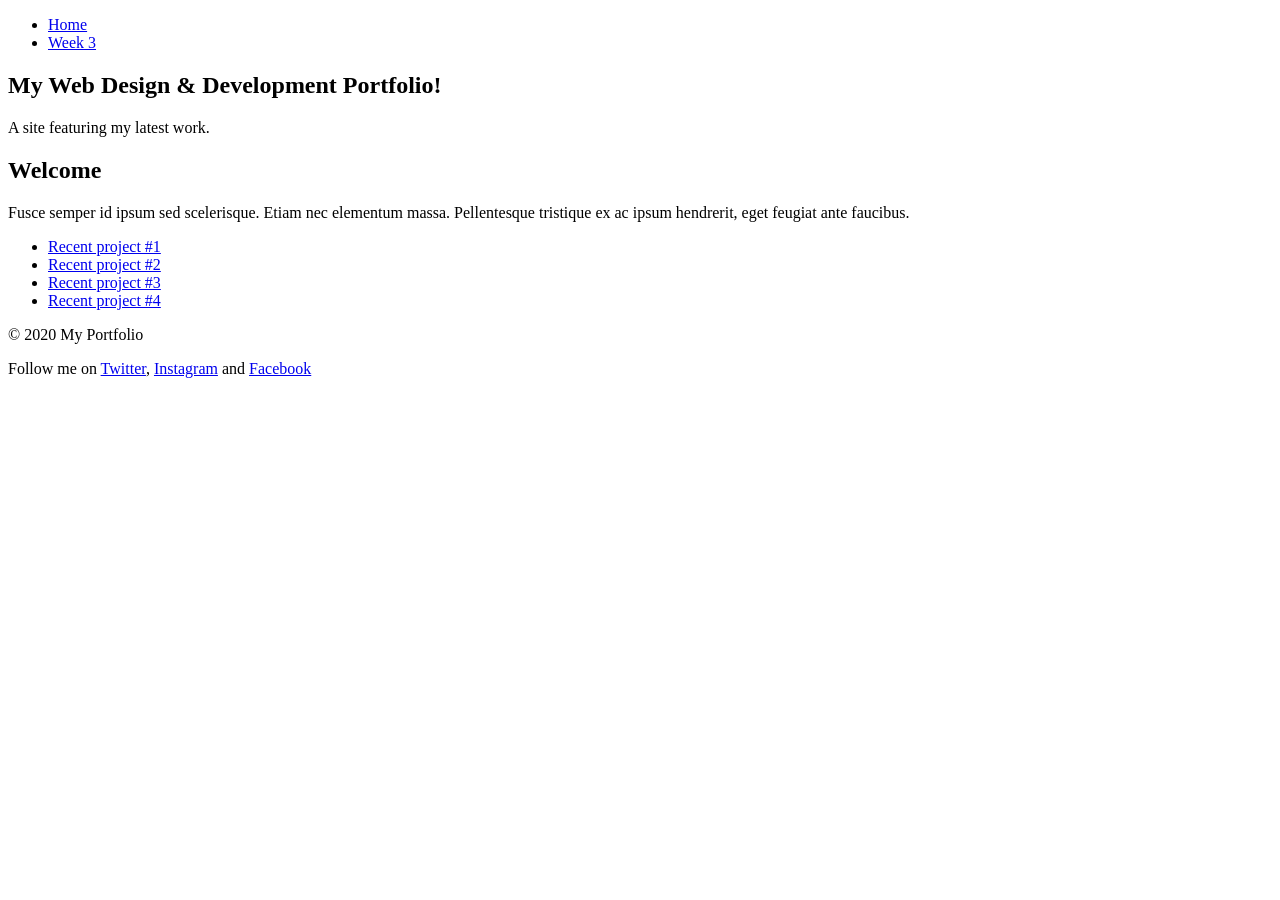
==== index.html @ d1c49fa1 "index html for MyDevBlog" ====
<!DOCTYPE html>
<html>

<head>
  <title>My Portfolio</title>
  <link rel="stylesheet" href="style.css">
</head>

<body>
  <nav>
    <ul>
      <li><a href="#">Home</a></li>
      <li><a href="week03.html">Week 3</a></li>
    </ul>
  </nav>
  
  <section class="banner">
    <h1>My Web Design &amp; Development Portfolio!</h1>
    <p>A site featuring my latest work.</p>
  </section>

  <section class="project">
    <h2>Welcome</h2>
    <p>Fusce semper id ipsum sed scelerisque. Etiam nec elementum massa. Pellentesque tristique ex ac ipsum hendrerit,
      eget feugiat ante faucibus.</p>

    <ul>
      <li><a href="week03.html">Recent project #1</a></li>
      <li><a href="#">Recent project #2</a></li>
      <li><a href="#">Recent project #3</a></li>
      <li><a href="#">Recent project #4</a></li>
    </ul>
  </section>

  <footer>
    <div>
      <p>&copy; 2020 My Portfolio</p>
    </div>
    
    <div>
      <p>Follow me on <a href="#">Twitter</a>, <a href="#">Instagram</a> and <a href="#">Facebook</a></p>
    </div>
    
  </footer>
  
</body>

</html>
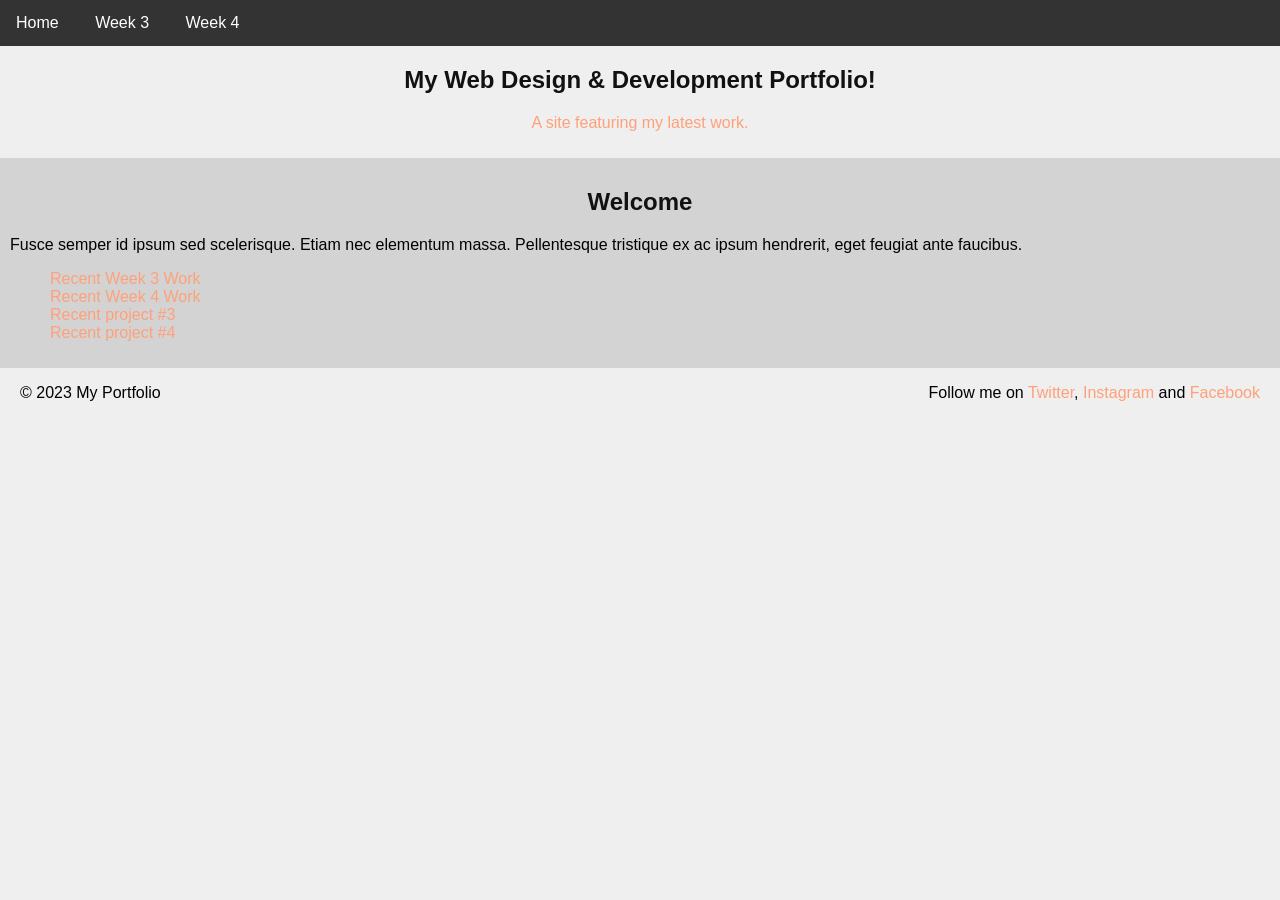
==== commit 26d871b8: "add week04 in nav" ====
--- a/index.html
+++ b/index.html
@@ -9,8 +9,9 @@
 <body>
   <nav>
     <ul>
-      <li><a href="#">Home</a></li>
+      <li><a href="index.html">Home</a></li>
       <li><a href="week03.html">Week 3</a></li>
+      <li><a href="week04.html">Week 4</a></li>
     </ul>
   </nav>
   
@@ -25,8 +26,8 @@
       eget feugiat ante faucibus.</p>
 
     <ul>
-      <li><a href="week03.html">Recent project #1</a></li>
-      <li><a href="#">Recent project #2</a></li>
+      <li><a href="week03.html">Recent Week 3 Work</a></li>
+      <li><a href="week04.html">Recent Week 4 Work</a></li>
       <li><a href="#">Recent project #3</a></li>
       <li><a href="#">Recent project #4</a></li>
     </ul>
@@ -34,7 +35,7 @@
 
   <footer>
     <div>
-      <p>&copy; 2020 My Portfolio</p>
+      <p>&copy; 2023 My Portfolio</p>
     </div>
     
     <div>
--- a/style.css
+++ b/style.css
@@ -0,0 +1,137 @@
+body{
+    font-family: Arial;
+    background-color: #0101;
+    margin: 0;
+    padding: 0;
+  }
+  
+  nav ul{
+    margin: 0;
+    padding: 0;
+    background-color: #333;
+  }
+  
+  nav ul li {
+    list-style-type: none;
+    display: inline-block;
+  }
+  
+  nav a{
+    text-decoration: none;
+    display: block;
+    color: white;
+    text-align: center;
+    padding: 14px 16px;
+  }
+  
+  nav a:hover {
+    background-color: lightsalmon;
+  }
+  
+  h1, h2{
+    text-align: center;
+    color: #111;
+  }
+  
+  .banner p{
+    text-align: center;
+    color: lightsalmon;
+    padding-bottom: 10px;
+  }
+  
+  .project{
+    background-color: lightgray;
+    padding:10px;
+  }
+  
+  li{
+    list-style-type: none;
+  }
+  
+  a{
+    text-decoration: none;
+    color: lightsalmon;
+  }
+  
+  a:hover {
+    color: #111;
+  }
+  
+  footer{
+    display: flex;
+    justify-content: space-between;
+    padding: 0 20px;
+  }
+  
+  
+  form {
+    background-color: #fff;
+    padding: 20px;
+    border-radius: 5px;
+    box-shadow: 0 0 10px rgba(0, 0, 0, 0.1);
+    width: 400px;
+  }
+  
+  input[type="text"],
+  input[type="date"],
+  input[type="time"],
+  textarea,
+  input[type="submit"] {
+    width: 100%;
+    padding: 8px;
+    margin: 5px 0;
+    border: 1px solid #ccc;
+    border-radius: 3px;
+    box-sizing: border-box;
+  }
+  
+  input[type="radio"],
+  input[type="checkbox"] {
+    margin-right: 5px;
+  }
+  
+  input[type="submit"] {
+    background-color: lightpink;
+    color: white;
+    border: none;
+    border-radius: 4px;
+    cursor: pointer;
+  }
+  
+  input[type="submit"]:hover {
+    background-color: hotpink;
+  }
+
+  .split.image {
+    height: auto;
+  }
+
+  img {
+    width: 100%; 
+    height: auto; 
+    object-fit: contain; 
+  }
+
+    .button {
+    display: block;
+    background-color: green;
+    text-align: center;
+    text-decoration: none;
+    color: white;
+    padding: 10px 0;
+  }
+
+@media (min-width: 720px) {
+  .container {
+    display: flex;
+  }
+
+  .split {
+    width: 50%;
+  }
+
+  .content{
+    margin: auto 20px;
+  }
+
+  }
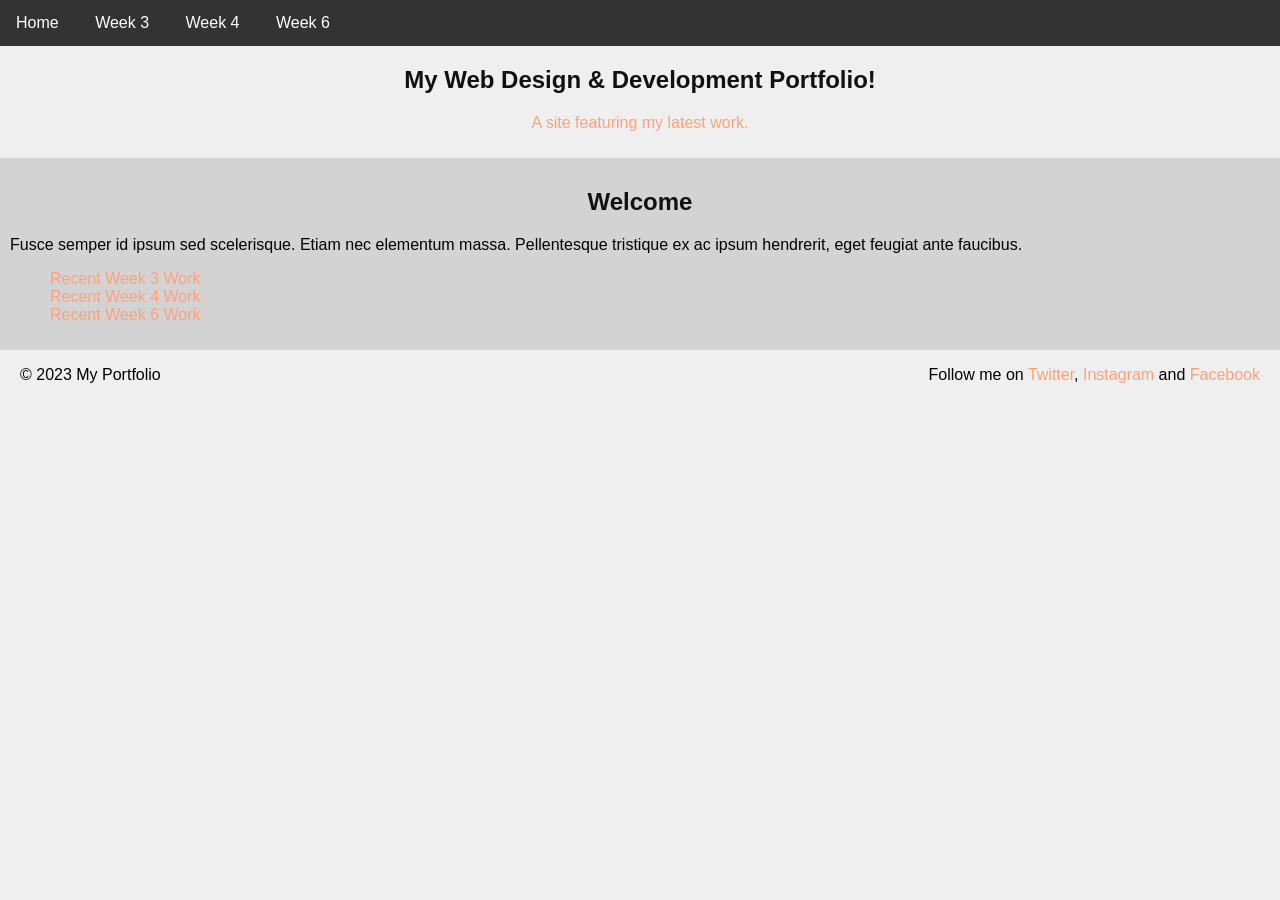
==== commit 4af5b5ba: "add week 6 link" ====
--- a/index.html
+++ b/index.html
@@ -12,6 +12,7 @@
       <li><a href="index.html">Home</a></li>
       <li><a href="week03.html">Week 3</a></li>
       <li><a href="week04.html">Week 4</a></li>
+      <li><a href="week06.html">Week 6</a></li>
     </ul>
   </nav>
   
@@ -28,8 +29,7 @@
     <ul>
       <li><a href="week03.html">Recent Week 3 Work</a></li>
       <li><a href="week04.html">Recent Week 4 Work</a></li>
-      <li><a href="#">Recent project #3</a></li>
-      <li><a href="#">Recent project #4</a></li>
+      <li><a href="week06.html">Recent Week 6 Work</a></li>
     </ul>
   </section>
 
@@ -43,7 +43,6 @@
     </div>
     
   </footer>
-  
 </body>
 
 </html>
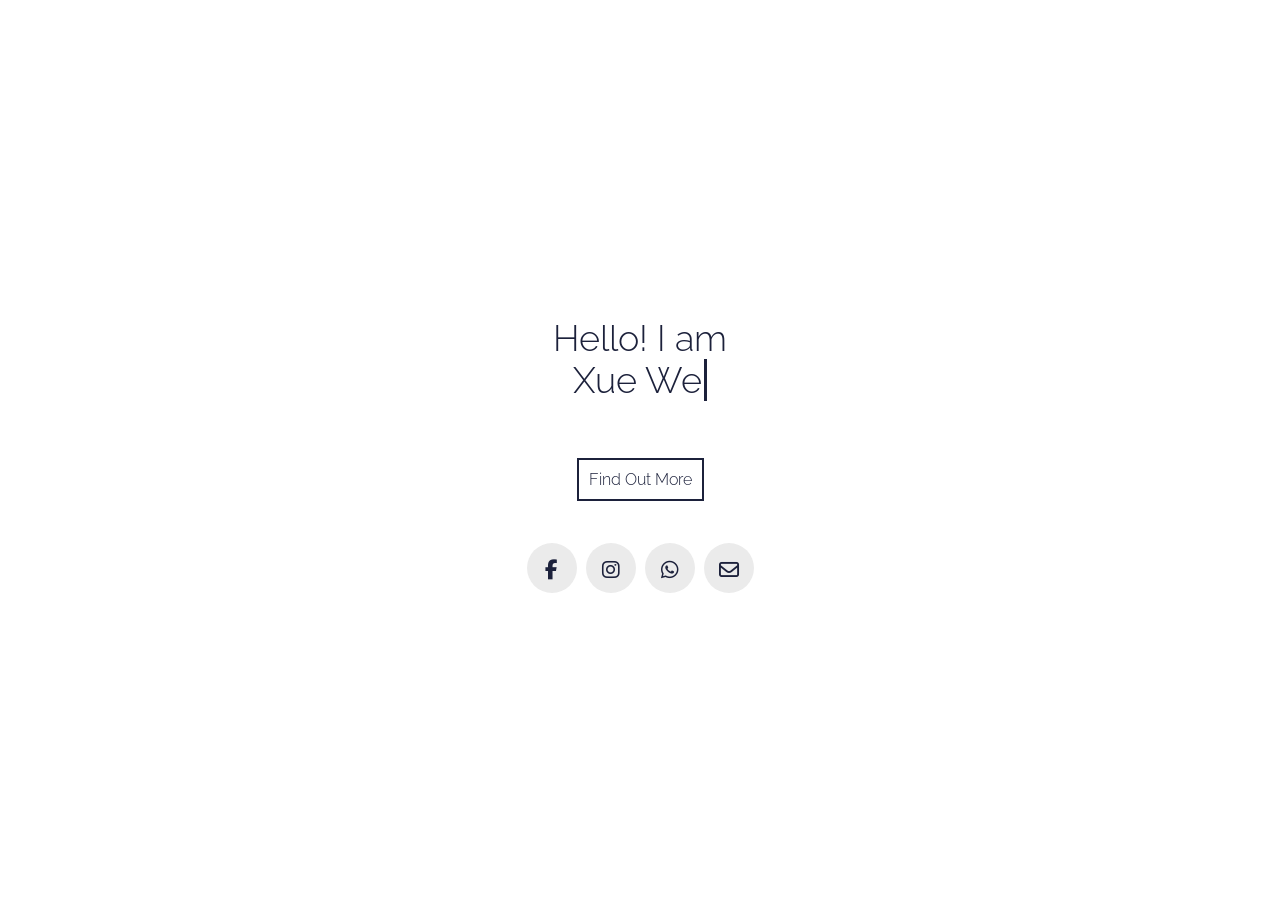
==== commit 26a19bad: "update DevWeb design" ====
--- a/index.html
+++ b/index.html
@@ -1,48 +1,50 @@
 <!DOCTYPE html>
-<html>
+<html lang="en">
+<head>
+  <meta charset="UTF-8">
+  <meta name="viewport" content="width=device-width, initial-scale=1.0">
+  <title>Wenya's Dev Web</title>
 
-<head>
-  <title>My Portfolio</title>
-  <link rel="stylesheet" href="style.css">
+  <!-- CSS -->
+  <link rel="stylesheet" href="css/style.css" />
+
+  <!-- GOOGLE FONT -->
+  <link rel="preconnect" href="https://fonts.googleapis.com" />
+  <link rel="preconnect" href="https://fonts.gstatic.com" crossorigin />
+  <link
+    href="https://fonts.googleapis.com/css2?family=Poppins&family=Raleway:wght@100;200;300;500&display=swap"
+    rel="stylesheet"
+  />
+
+  <!-- FA-BRANDS -->
+  <link
+    rel="stylesheet"
+    href="https://cdnjs.cloudflare.com/ajax/libs/font-awesome/6.1.1/css/all.min.css"
+  />
+
 </head>
+<body>
+  <main>
+    <section class="container">
+      <div class="typing-animation">
+        <p>Hello! I am</p>
+        <p>
+          <span class="typing-text"></span><span class="cursor">&nbsp;</span>
+        </p>
+        <div class="home-btn">
+          <a href="portfolio.html" class="btn">Find Out More</a>
+        </div>
 
-<body>
-  <nav>
-    <ul>
-      <li><a href="index.html">Home</a></li>
-      <li><a href="week03.html">Week 3</a></li>
-      <li><a href="week04.html">Week 4</a></li>
-      <li><a href="week06.html">Week 6</a></li>
-    </ul>
-  </nav>
+        <div class="social">
+          <a href="https://www.facebook.com/xuewenya/"><i class="fa-brands fa-facebook-f"></i></a>
+          <a href="https://www.instagram.com/wenya0326/"><i class="fa-brands fa-instagram"></i></a>
+          <a href="https://chatwith.io/s/wen-ya"><i class="fa-brands fa-whatsapp"></i></i></a>
+          <a href="mailto:wenyaxue326@gmail.com"><i class="fa-regular fa-envelope"></i></a>
+        </div>
+      </div>
+    </section>
+  </main>
+  <script src="js/script.js"></script>
   
-  <section class="banner">
-    <h1>My Web Design &amp; Development Portfolio!</h1>
-    <p>A site featuring my latest work.</p>
-  </section>
-
-  <section class="project">
-    <h2>Welcome</h2>
-    <p>Fusce semper id ipsum sed scelerisque. Etiam nec elementum massa. Pellentesque tristique ex ac ipsum hendrerit,
-      eget feugiat ante faucibus.</p>
-
-    <ul>
-      <li><a href="week03.html">Recent Week 3 Work</a></li>
-      <li><a href="week04.html">Recent Week 4 Work</a></li>
-      <li><a href="week06.html">Recent Week 6 Work</a></li>
-    </ul>
-  </section>
-
-  <footer>
-    <div>
-      <p>&copy; 2023 My Portfolio</p>
-    </div>
-    
-    <div>
-      <p>Follow me on <a href="#">Twitter</a>, <a href="#">Instagram</a> and <a href="#">Facebook</a></p>
-    </div>
-    
-  </footer>
 </body>
-
 </html>
--- a/css/style.css
+++ b/css/style.css
@@ -0,0 +1,588 @@
+* {
+  margin: 0;
+  padding: 0;
+  box-sizing: border-box;
+}
+
+img {
+  width: 100%;
+  display: block;
+}
+
+body {
+  font-family: "Raleway", sans-serif;
+  font-weight: 400;
+  overflow-x: hidden;
+  color: #1c213b;
+}
+
+h2 {
+  font-family: "Raleway", sans-serif;
+  font-size: 30px;
+  font-weight: 400;
+  padding: 10px 0;
+}
+
+h3 {
+  font-family: "Raleway", sans-serif;
+  font-size: 20px;
+  font-weight: 400;
+}
+
+h4 {
+  font-family: "Raleway", sans-serif;
+  font-weight: 400;
+  font-size: 18px;
+  padding-top: 20px;
+}
+
+/* index page typing animation */
+.container {
+  margin-top: 50px;
+  font-size: 36px;
+  min-height: 90vh;
+  display: flex;
+  justify-content: center;
+  align-items: center;
+  text-align: center;
+  font-family: "Raleway", sans-serif;
+  font-weight: 300;
+}
+
+.cursor,
+.logo-cursor {
+  display: inline-block;
+  width: 3px;
+  background-color: #1c213b;
+  margin-left: 2px;
+  animation: blink 1s infinite;
+}
+
+.typing {
+  animation: none;
+}
+
+@keyframes blink {
+  0% {
+    background-color: #1c213b;
+  }
+  49% {
+    background-color: #1c213b;
+  }
+  50% {
+    background-color: transparent;
+  }
+  99% {
+    background-color: transparent;
+  }
+  100% {
+    background-color: #1c213b;
+  }
+}
+
+/* index page button */
+.home-btn .btn {
+  font-size: 16px;
+  text-decoration: none;
+  color: #1c213b;
+  border: solid 2px #1c213b;
+  padding: 10px;
+}
+
+.home-btn .btn:hover {
+  background-color: #e99174;
+  border: solid 2px #e99174;
+  color: white;
+  transition: 1s;
+}
+
+.home-btn {
+  margin-top: 50px;
+}
+
+/* index page social link */
+.social {
+  margin-top: 50px;
+}
+
+.social a {
+  color: #1c213b;
+  background-color: rgb(235, 235, 235);
+  width: 50px;
+  height: 50px;
+  border-radius: 100%;
+  text-align: center;
+  line-height: inherit;
+  vertical-align: middle;
+  display: inline-block;
+}
+
+.social a i {
+  font-size: 20px;
+}
+
+.social a:hover {
+  color: white;
+  background-color: #e99174;
+  transition: 1s;
+}
+
+/* portfolio page */
+/* header */
+header {
+  display: flex;
+  justify-content: space-between;
+  align-items: center;
+  margin: 20px 0;
+  font-family: "Raleway", sans-serif;
+  font-weight: 500;
+  text-align: left;
+}
+
+header a {
+  text-decoration: none;
+  color: #1c213b;
+  font-size: 30px;
+}
+
+.menu {
+  list-style-type: none;
+  position: fixed;
+  z-index: 1000;
+  inset: 0 0 0 60%;
+  background-color: rgba(0, 0, 0, 0.4);
+  backdrop-filter: blur(5px);
+  padding: 100px 50px;
+  transform: translateX(100%);
+}
+
+.menu[data-visible="true"] {
+  transform: translateX(0%);
+  transition: 350ms ease;
+}
+
+.menu li a {
+  text-decoration: none;
+  font-size: 18px;
+  color: white;
+  margin: 10px;
+  line-height: 30px;
+  display: block;
+  text-align: center;
+  transition: 600ms ease;
+}
+
+.menu li a:hover {
+  background-color: #e99174;
+}
+
+.hamburger {
+  position: absolute;
+  z-index: 9999;
+  font-size: 30px;
+  aspect-ratio: 1;
+  top: 40px;
+  right: 20px;
+}
+
+.hamburger a {
+  color: #1c213b;
+}
+
+.hamburger a:hover {
+  color: #e99174;
+}
+
+/* filter menu */
+.portfolio-container,
+header,
+main,
+footer {
+  padding: 0 30px;
+  margin: 0 auto;
+}
+
+.portfolio-header {
+  display: flex;
+  justify-content: space-between;
+}
+
+.portfolio-btns {
+  padding: 20px 0;
+  display: flex;
+  justify-content: flex-end;
+}
+.portfolio-btn {
+  font-size: 16px;
+  background: none;
+  border: none;
+  color: #333;
+  display: block;
+  margin: 0 20px;
+  cursor: pointer;
+  transition: opacity 0.4s ease-out;
+}
+
+.portfolio-btn::after {
+  content: "";
+  display: block;
+  height: 1px;
+  margin-left: auto;
+  margin-right: auto;
+  background: #e99174;
+  margin-top: 10px;
+  width: 0;
+  transition: width 0.4s ease-out;
+}
+
+.portfolio-btn:hover::after {
+  width: 100%;
+}
+.portfolio-btn:hover {
+  color: #e99174;
+}
+.active-btn {
+  color: #e99174;
+}
+
+.portfolio-items {
+  margin: 20px 0;
+}
+
+.col {
+  box-shadow: 0 4px 8px 0 rgba(0, 0, 0, 0.2), 0 6px 20px 0 rgba(0, 0, 0, 0.19);
+  margin: 10px 0;
+  background-color: rgb(235, 235, 235);
+  padding: 14px;
+  text-align: center;
+  animation: fadeIn 2s;
+}
+
+@keyframes fadeIn {
+  from {
+    opacity: 0;
+  }
+  to {
+    opacity: 1;
+  }
+}
+
+.col h3 {
+  padding-top: 15px;
+}
+
+.col p {
+  padding-top: 5px;
+  padding-bottom: 15px;
+}
+
+.col .btn {
+  text-decoration: none;
+  background-color: #e99174;
+  color: #dfd8ca;
+  text-align: center;
+  display: block;
+  padding: 10px 0;
+  margin-top: auto;
+}
+
+.col .btn:hover {
+  background-color: #1c213b;
+}
+
+.work-container {
+  position: relative;
+  width: 100%;
+}
+
+.image {
+  overflow: hidden;
+}
+
+.image img {
+  transition: transform 0.5s ease;
+}
+
+.image:hover img {
+  transform: scale(1.3);
+}
+
+/* WORKS */
+.img-col,
+.text-col {
+  padding: 20px 0;
+  font-size: 16px;
+}
+
+.change-color {
+  font-size: 14px;
+  color: darkgrey;
+}
+
+.text-col p {
+  padding: 10px 0;
+}
+
+.work-h3 {
+  margin-top: 30px;
+}
+
+/* footer */
+footer {
+  display: flex;
+  justify-content: space-between;
+  align-items: center;
+  padding: 20px;
+  background-color: #1c213b;
+}
+
+footer p {
+  color: white;
+}
+
+.footer-text {
+  flex: 1;
+}
+
+.footer-social a {
+  color: white;
+  width: 50px;
+  display: inline-block;
+}
+
+.footer-social a i {
+  font-size: 20px;
+}
+
+.footer-social a:hover {
+  color: #e99174;
+
+  transition: 1s;
+}
+
+/* table */
+@media screen and (min-width: 688px) {
+
+
+  header {
+    display: flex;
+    justify-content: space-between;
+    align-items: center;
+  }
+
+
+
+  .hamburger,
+  .close {
+    display: none;
+  }
+
+  .menu {
+    position: static;
+    padding: 20px;
+    display: flex;
+    position: none;
+    background-color: transparent;
+    backdrop-filter: none;
+    transform: none;
+    transition: none;
+  }
+
+  .menu li a {
+    color: #1c213b;
+    padding: 0 10px;
+  }
+  .menu li a:hover {
+    background-color: transparent;
+    color: #e99174;
+  }
+
+  .menu .underline {
+    border-bottom: 1px solid #e99174;
+    color: #e99174;
+  }
+
+  /* portfolio */
+  .work-row {
+    display: flex;
+  }
+
+  .img-col {
+    width: 65%;
+    padding-right: 20px;
+  }
+
+  .text-col {
+    width: 35%;
+    padding-left: 20px;
+  }
+
+}
+
+/* destop view */
+@media screen and (min-width: 992px) {
+  .portfolio-container,
+  header,
+  main,
+  footer {
+    padding: 0 80px;
+  }
+
+  .row {
+    display: flex;
+  }
+
+  .col {
+    flex: 1;
+    display: flex;
+    flex-direction: column;
+  }
+
+  .work-info .btn {
+    margin-top: auto;
+  }
+
+  .more-row {
+    display: flex;
+  }
+
+  .portfolio-items {
+    display: grid;
+    grid-template-columns: repeat(3, 1fr);
+    column-gap: 20px;
+  }
+
+}
+
+/*
+  
+  nav ul{
+    margin: 0;
+    padding: 0;
+    background-color: #333;
+  }
+  
+  nav ul li {
+    list-style-type: none;
+    display: inline-block;
+  }
+  
+  nav a{
+    text-decoration: none;
+    display: block;
+    color: white;
+    text-align: center;
+    padding: 14px 16px;
+  }
+  
+  nav a:hover {
+    background-color: lightsalmon;
+  }
+  
+  h1, h2{
+    text-align: center;
+    color: #111;
+  }
+  
+  .banner p{
+    text-align: center;
+    color: lightsalmon;
+    padding-bottom: 10px;
+  }
+  
+  .project{
+    background-color: lightgray;
+    padding:10px;
+  }
+  
+  li{
+    list-style-type: none;
+  }
+  
+  a{
+    text-decoration: none;
+    color: lightsalmon;
+  }
+  
+  a:hover {
+    color: #111;
+  }
+  
+  footer{
+    display: flex;
+    justify-content: space-between;
+    padding: 0 20px;
+  }
+  
+  
+  form {
+    background-color: #fff;
+    padding: 20px;
+    border-radius: 5px;
+    box-shadow: 0 0 10px rgba(0, 0, 0, 0.1);
+    width: 400px;
+  }
+  
+  input[type="text"],
+  input[type="date"],
+  input[type="time"],
+  textarea,
+  input[type="submit"] {
+    width: 100%;
+    padding: 8px;
+    margin: 5px 0;
+    border: 1px solid #ccc;
+    border-radius: 3px;
+    box-sizing: border-box;
+  }
+  
+  input[type="radio"],
+  input[type="checkbox"] {
+    margin-right: 5px;
+  }
+  
+  input[type="submit"] {
+    background-color: lightpink;
+    color: white;
+    border: none;
+    border-radius: 4px;
+    cursor: pointer;
+  }
+  
+  input[type="submit"]:hover {
+    background-color: hotpink;
+  }
+
+  .split.image {
+    height: auto;
+  }
+
+  img {
+    width: 100%; 
+    height: auto; 
+    object-fit: contain; 
+  }
+
+    .button {
+    display: block;
+    background-color: green;
+    text-align: center;
+    text-decoration: none;
+    color: white;
+    padding: 10px 0;
+  }
+
+@media (min-width: 720px) {
+  .container {
+    display: flex;
+  }
+
+  .split {
+    width: 50%;
+  }
+
+  .content{
+    margin: auto 20px;
+  }
+
+  }*/
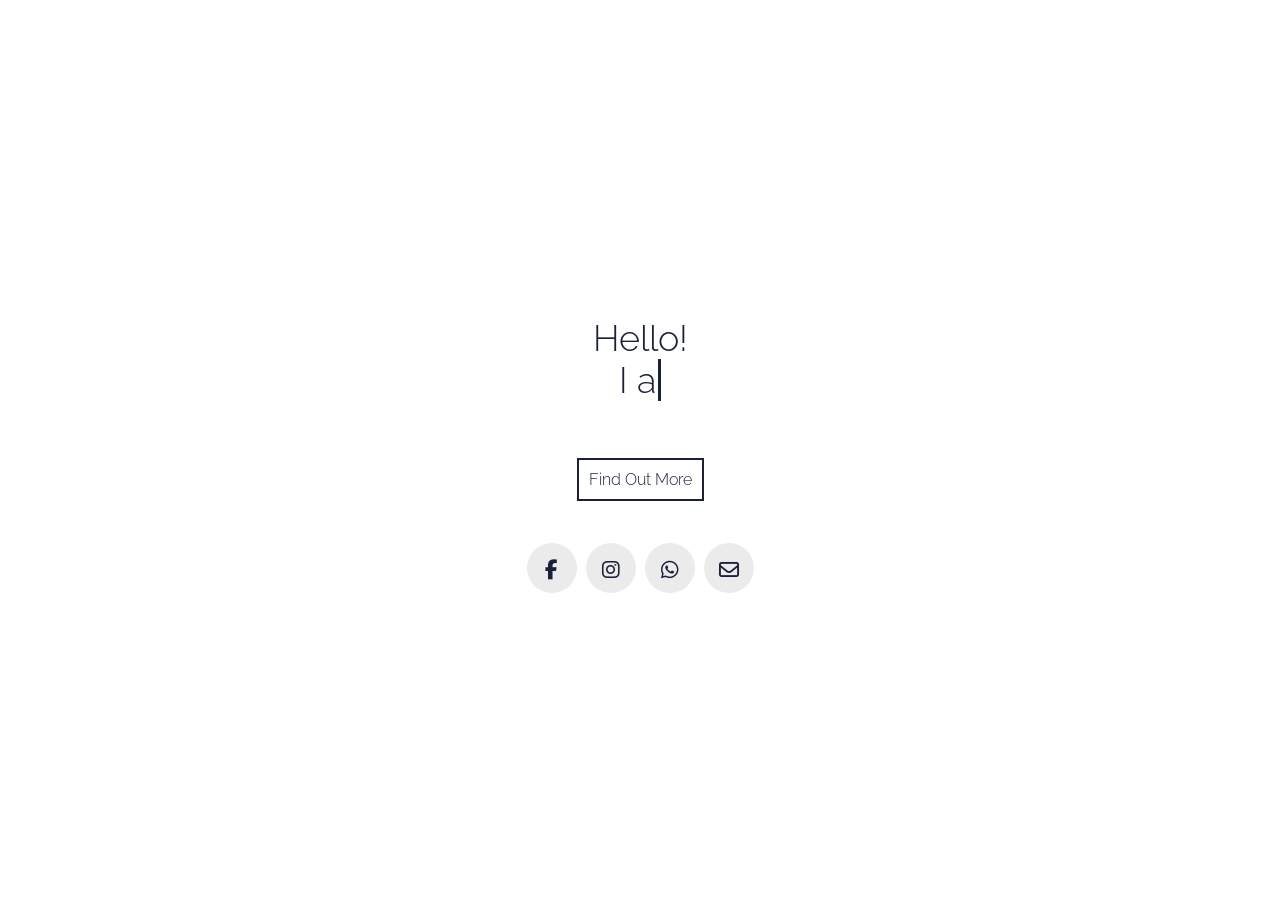
==== commit aea29e4d: "update week01 page" ====
--- a/index.html
+++ b/index.html
@@ -27,7 +27,7 @@
   <main>
     <section class="container">
       <div class="typing-animation">
-        <p>Hello! I am</p>
+        <p>Hello!</p>
         <p>
           <span class="typing-text"></span><span class="cursor">&nbsp;</span>
         </p>
@@ -39,7 +39,7 @@
           <a href="https://www.facebook.com/xuewenya/"><i class="fa-brands fa-facebook-f"></i></a>
           <a href="https://www.instagram.com/wenya0326/"><i class="fa-brands fa-instagram"></i></a>
           <a href="https://chatwith.io/s/wen-ya"><i class="fa-brands fa-whatsapp"></i></i></a>
-          <a href="mailto:wenyaxue326@gmail.com"><i class="fa-regular fa-envelope"></i></a>
+          <a href="mailto:s10262410@connect.np.edu.sg"><i class="fa-regular fa-envelope"></i></a>
         </div>
       </div>
     </section>
